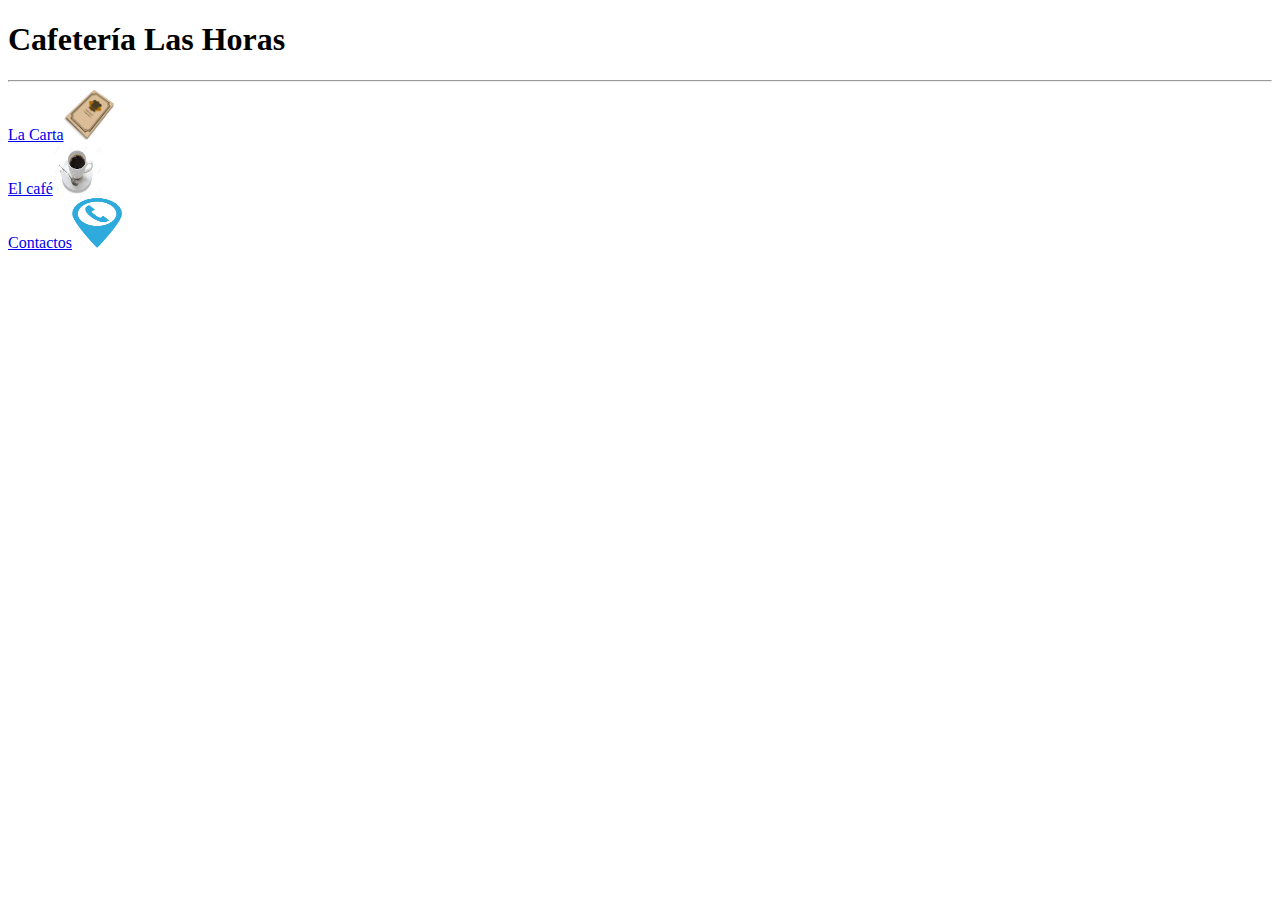
==== index.html @ 2db80ceb "nuevo repositorio" ====
<!DOCTYPE html>
<html lang="es">
<head>
    <meta charset="UTF-8">
    <meta name="viewport" content="width=device-width, initial-scale=1.0">
    <meta http-equiv="X-UA-Compatible" content="ie=edge">
    <link rel="stylesheet" href="estilo.css">
    <title>Las Horas</title>
</head>
<body>
    <!-- titulo de la pagina principal -->
    <header>
        <h1>Cafetería Las Horas</h1>
    </header>
    <hr>
    <nav>
        <a href="lacarta.html">La Carta<img class="carta" src="img/carta.png" width="50px" height="50px"></a>
        <br>
        <a href="elcafe.html">El café<img class="cafe" src="img/café.jpg" width="50px" height="50px"></a>
        <br>
        <a href="contactos.html">Contactos<img class="contactos" src="img/contacto.png" width="50px" height="50px"></a>
    </nav>
</body>
</html>
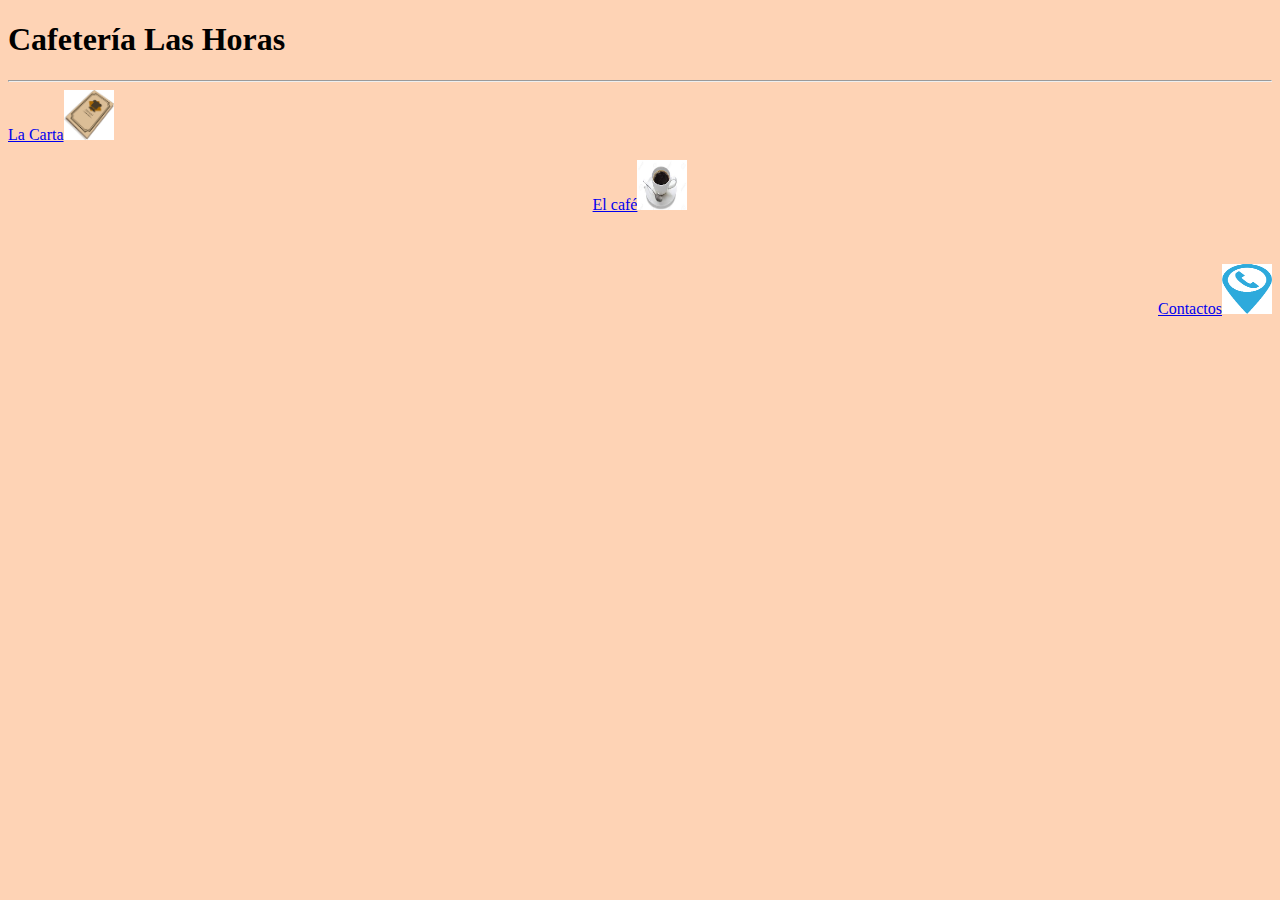
==== commit ac66bbc5: "actualización" ====
--- a/index.html
+++ b/index.html
@@ -14,11 +14,11 @@
     </header>
     <hr>
     <nav>
-        <a href="lacarta.html">La Carta<img class="carta" src="img/carta.png" width="50px" height="50px"></a>
+        <a href="lacarta.html">La Carta<img  src="img/carta.png" width="50px" height="50px"></a>
         <br>
-        <a href="elcafe.html">El café<img class="cafe" src="img/café.jpg" width="50px" height="50px"></a>
+        <p class="centro"><a href="elcafe.html">El café<img src="img/café.jpg" width="50px" height="50px"></a></p>
         <br>
-        <a href="contactos.html">Contactos<img class="contactos" src="img/contacto.png" width="50px" height="50px"></a>
+        <p class= "contactos"><a href="contactos.html">Contactos<img src="img/contacto.png" width="50px" height="50px"></a></p>
     </nav>
 </body>
 </html>--- a/estilo.css
+++ b/estilo.css
@@ -0,0 +1,14 @@
+html{
+    background-color: rgba(253, 194, 152, 0.712);
+}
+
+.carta{
+    text-align: center;
+}
+
+.centro{
+    text-align: center;
+}
+.contactos{
+    text-align: right;
+}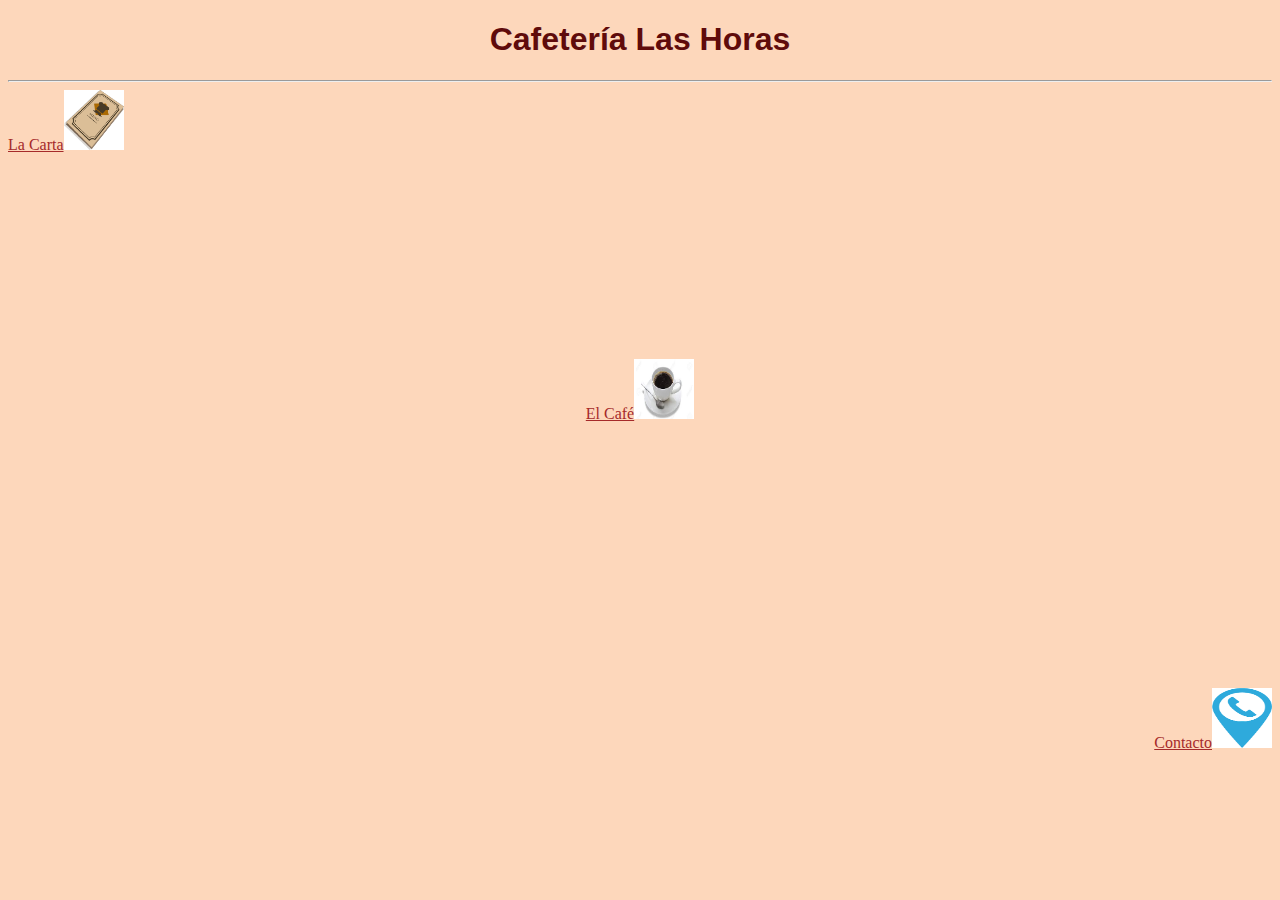
==== commit b9b4b40e: "actualización" ====
--- a/index.html
+++ b/index.html
@@ -14,11 +14,11 @@
     </header>
     <hr>
     <nav>
-        <a href="lacarta.html">La Carta<img  src="img/carta.png" width="50px" height="50px"></a>
+        <a href="lacarta.html">La Carta<img  src="img/carta.png" width="60px" height="60px"></a>
         <br>
-        <p class="centro"><a href="elcafe.html">El café<img src="img/café.jpg" width="50px" height="50px"></a></p>
+        <p class="cafe"><a href="elcafe.html">El Café<img src="img/café.jpg" width="60px" height="60px"></a></p>
         <br>
-        <p class= "contactos"><a href="contactos.html">Contactos<img src="img/contacto.png" width="50px" height="50px"></a></p>
+        <p class= "contactos"><a href="contactos.html">Contacto<img src="img/contacto.png" width="60px" height="60px"></a></p>
     </nav>
 </body>
 </html>--- a/estilo.css
+++ b/estilo.css
@@ -1,14 +1,31 @@
 html{
-    background-color: rgba(253, 194, 152, 0.712);
+    background-color: rgba(253, 206, 173, 0.822);
 }
 
-.carta{
+h1{
     text-align: center;
+    font-family: sans-serif;
+    color: rgb(95, 11, 11);
 }
 
-.centro{
+a{
+    /* Color de los nav */
+    color: brown;
+}
+
+p.cafe{
+    /* Posición del enlace central */
     text-align: center;
+    padding-top: 15%;
 }
-.contactos{
+
+p.contactos{
+    /* Posición del enlace de la derecha */
     text-align: right;
+    padding-top: 17%;
+}
+
+p{
+    /* Color de las p */
+    color: brown;
 }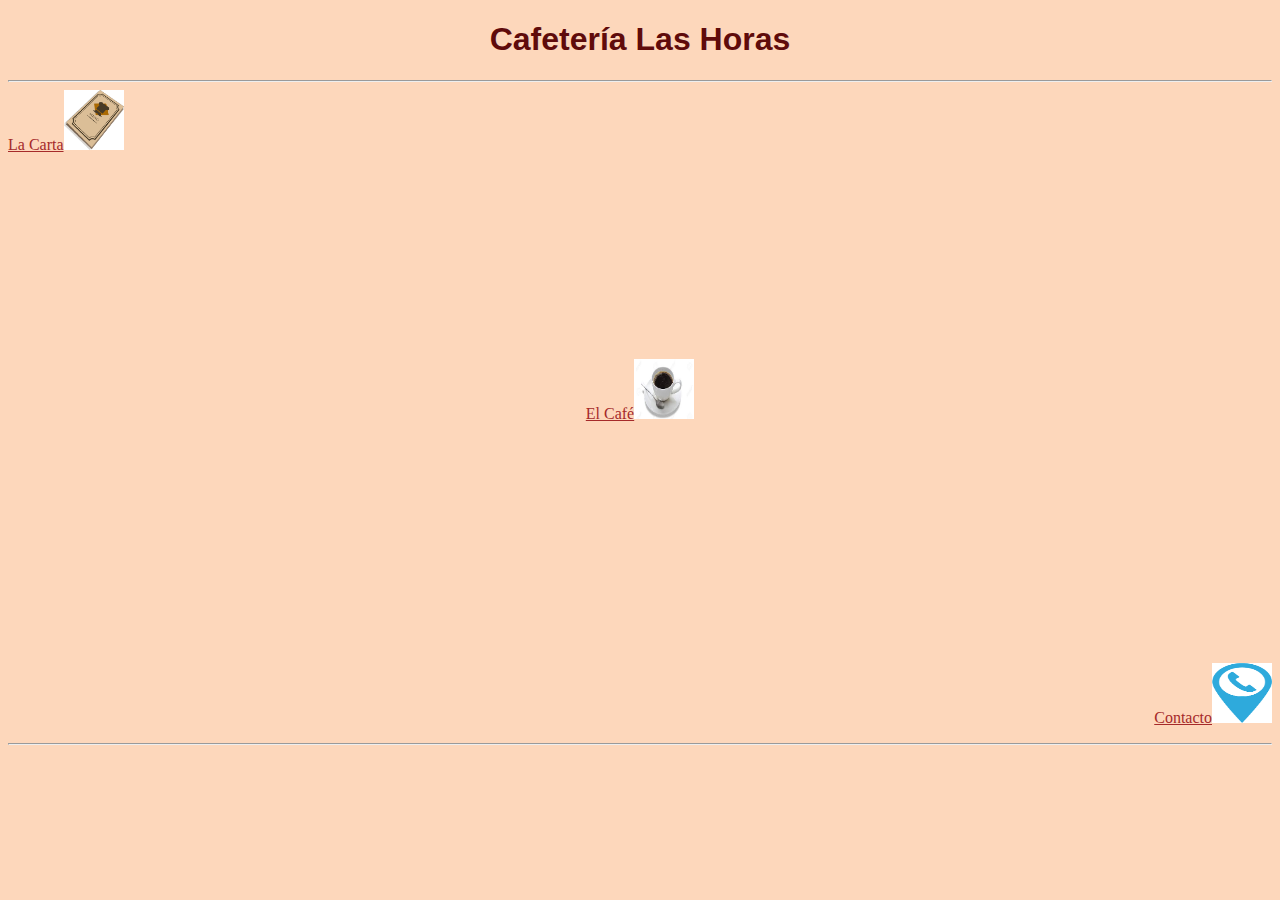
==== commit 44f12e42: "actualización" ====
--- a/index.html
+++ b/index.html
@@ -19,6 +19,7 @@
         <p class="cafe"><a href="elcafe.html">El Café<img src="img/café.jpg" width="60px" height="60px"></a></p>
         <br>
         <p class= "contactos"><a href="contactos.html">Contacto<img src="img/contacto.png" width="60px" height="60px"></a></p>
+        <hr>
     </nav>
 </body>
 </html>--- a/estilo.css
+++ b/estilo.css
@@ -22,10 +22,19 @@
 p.contactos{
     /* Posición del enlace de la derecha */
     text-align: right;
-    padding-top: 17%;
+    padding-top: 15%;
 }
 
 p{
     /* Color de las p */
     color: brown;
-}+}
+
+
+pre{
+    color: brown;
+    text-align: justify;
+    padding-left: 15%;
+    
+}
+
